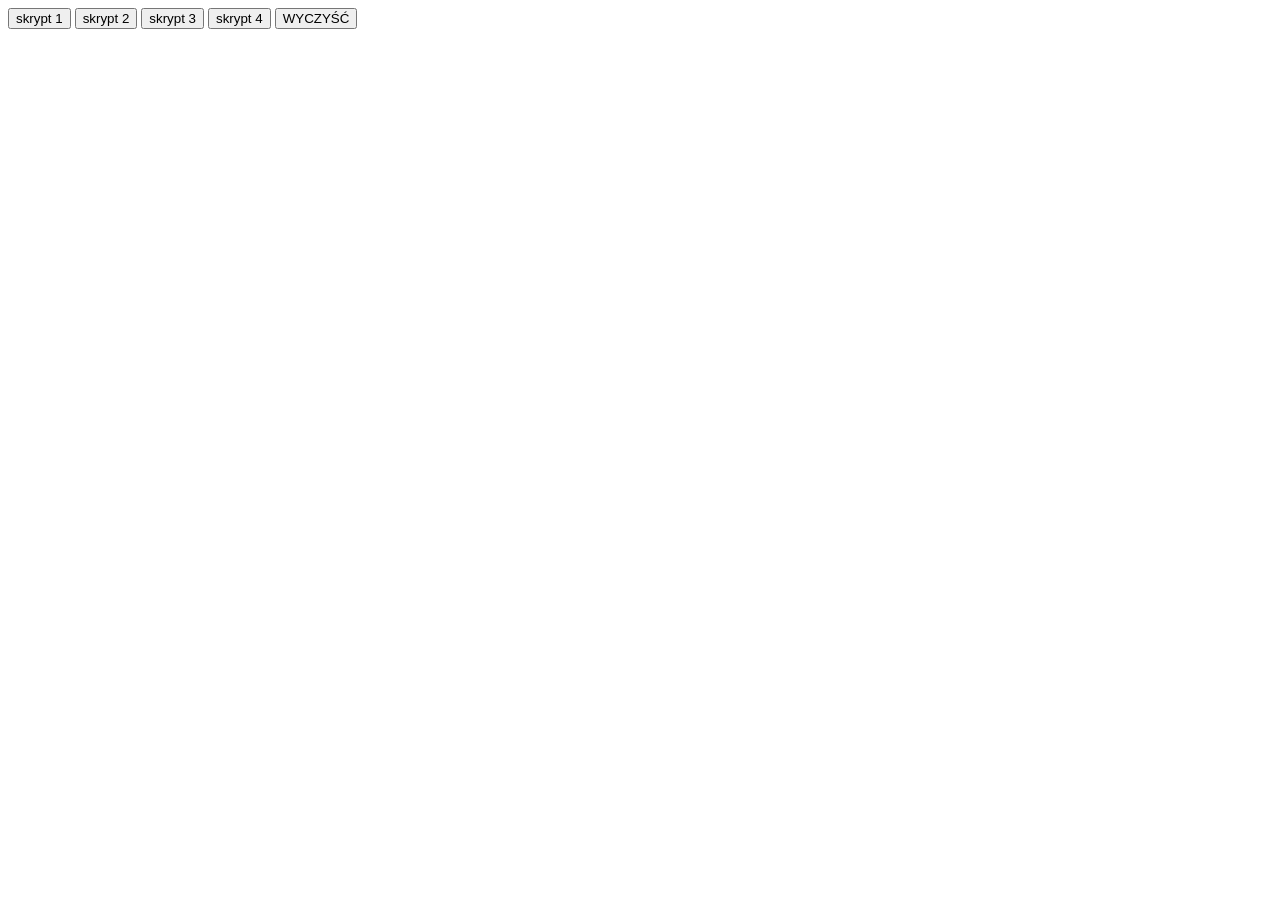
==== instrukcje i pętle/index.html @ 72233e3b "Add files via upload" ====
<!DOCTYPE html>
<html lang="pl">
<head>
    <meta charset="UTF-8">
    <meta http-equiv="X-UA-Compatible" content="IE=edge">
    <meta name="viewport" content="width=device-width, initial-scale=1.0">
    <title>Document</title>
    <style>
        .main{
            margin-top: 100px;
        }
    </style>
</head>
<body>
    <button class="b1">skrypt 1</button>
    <button class="b2">skrypt 2</button>
    <button class="b3">skrypt 3</button>
    <button class="b4">skrypt 4</button>
    <button class="clear">WYCZYŚĆ</button>
    <div class="main"></div>

   
    <script src="script.js"></script>
</body>
</html>
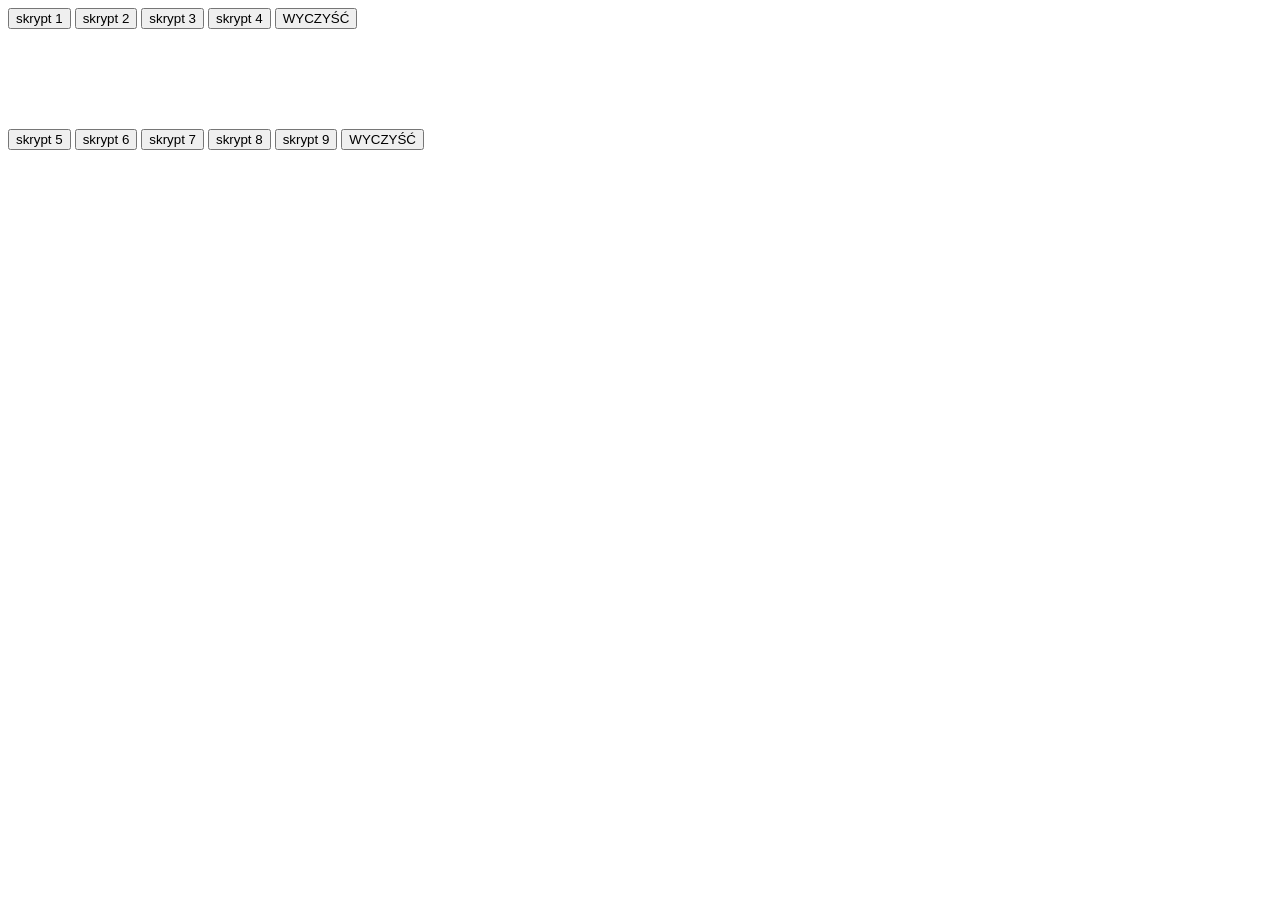
==== commit 58bf74ae: "Add files via upload" ====
--- a/instrukcje i pętle/index.html
+++ b/instrukcje i pętle/index.html
@@ -7,6 +7,9 @@
     <title>Document</title>
     <style>
         .main{
+            margin-top: 100px;
+        }
+        .main_2{
             margin-top: 100px;
         }
     </style>
@@ -19,6 +22,20 @@
     <button class="clear">WYCZYŚĆ</button>
     <div class="main"></div>
 
+
+    <button class="b1_1">skrypt 5</button>
+    <button class="b2_2">skrypt 6</button>
+    <button class="b3_3">skrypt 7</button>
+    <button class="b4_4">skrypt 8</button>
+    <button class="b4_5">skrypt 9</button>
+    <button class="clear_2">WYCZYŚĆ</button>
+    <div class="main_2"></div>
+
+
+
+
+
+
    
     <script src="script.js"></script>
 </body>
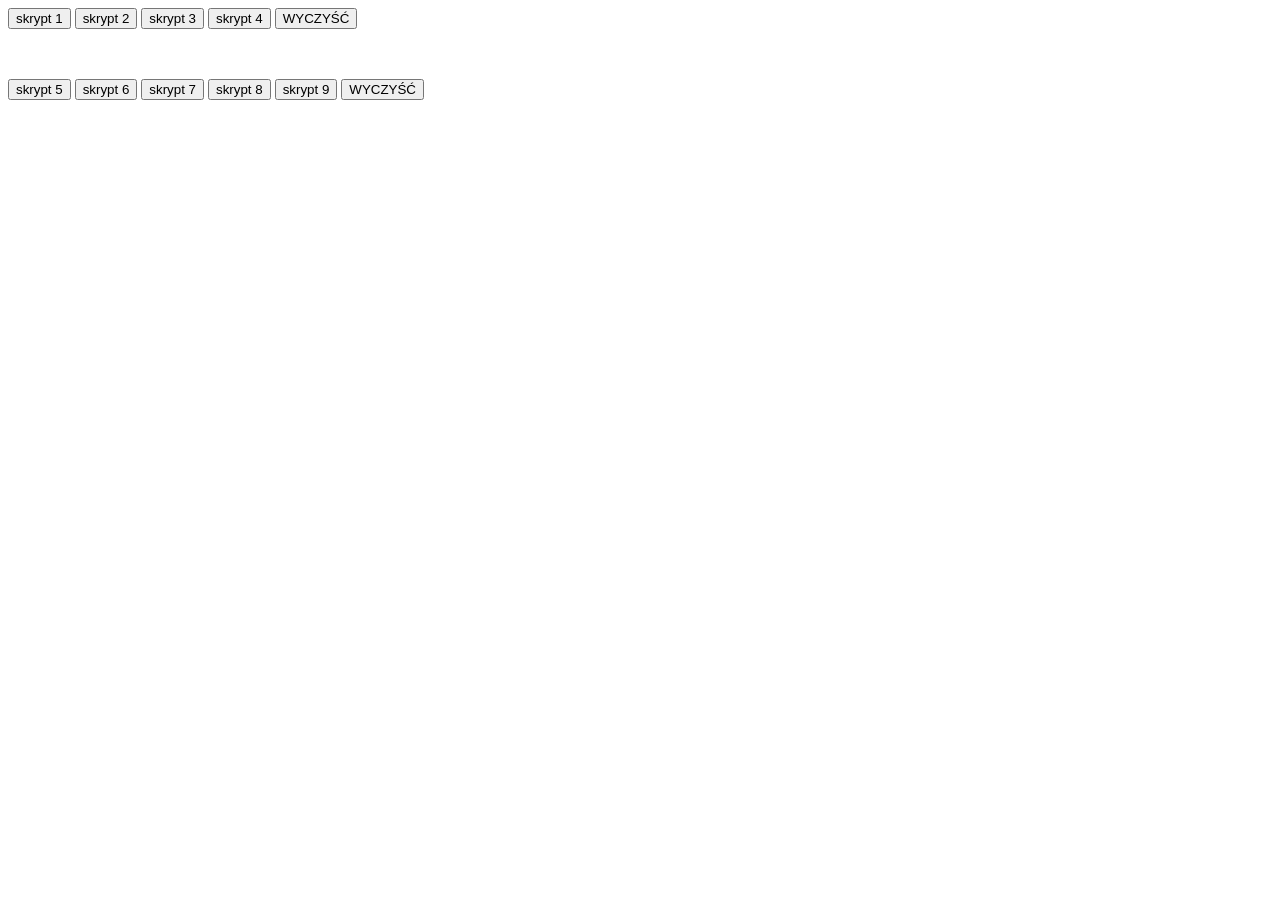
==== commit 6dc1679e: "Add files via upload" ====
--- a/instrukcje i pętle/index.html
+++ b/instrukcje i pętle/index.html
@@ -7,10 +7,12 @@
     <title>Document</title>
     <style>
         .main{
-            margin-top: 100px;
+            margin-top: 50px;
+            margin-bottom: 50px;
         }
+
         .main_2{
-            margin-top: 100px;
+            margin-top: 50px;
         }
     </style>
 </head>
@@ -22,19 +24,13 @@
     <button class="clear">WYCZYŚĆ</button>
     <div class="main"></div>
 
-
     <button class="b1_1">skrypt 5</button>
     <button class="b2_2">skrypt 6</button>
     <button class="b3_3">skrypt 7</button>
     <button class="b4_4">skrypt 8</button>
-    <button class="b4_5">skrypt 9</button>
+    <button class="b5_5">skrypt 9</button>
     <button class="clear_2">WYCZYŚĆ</button>
     <div class="main_2"></div>
-
-
-
-
-
 
    
     <script src="script.js"></script>
